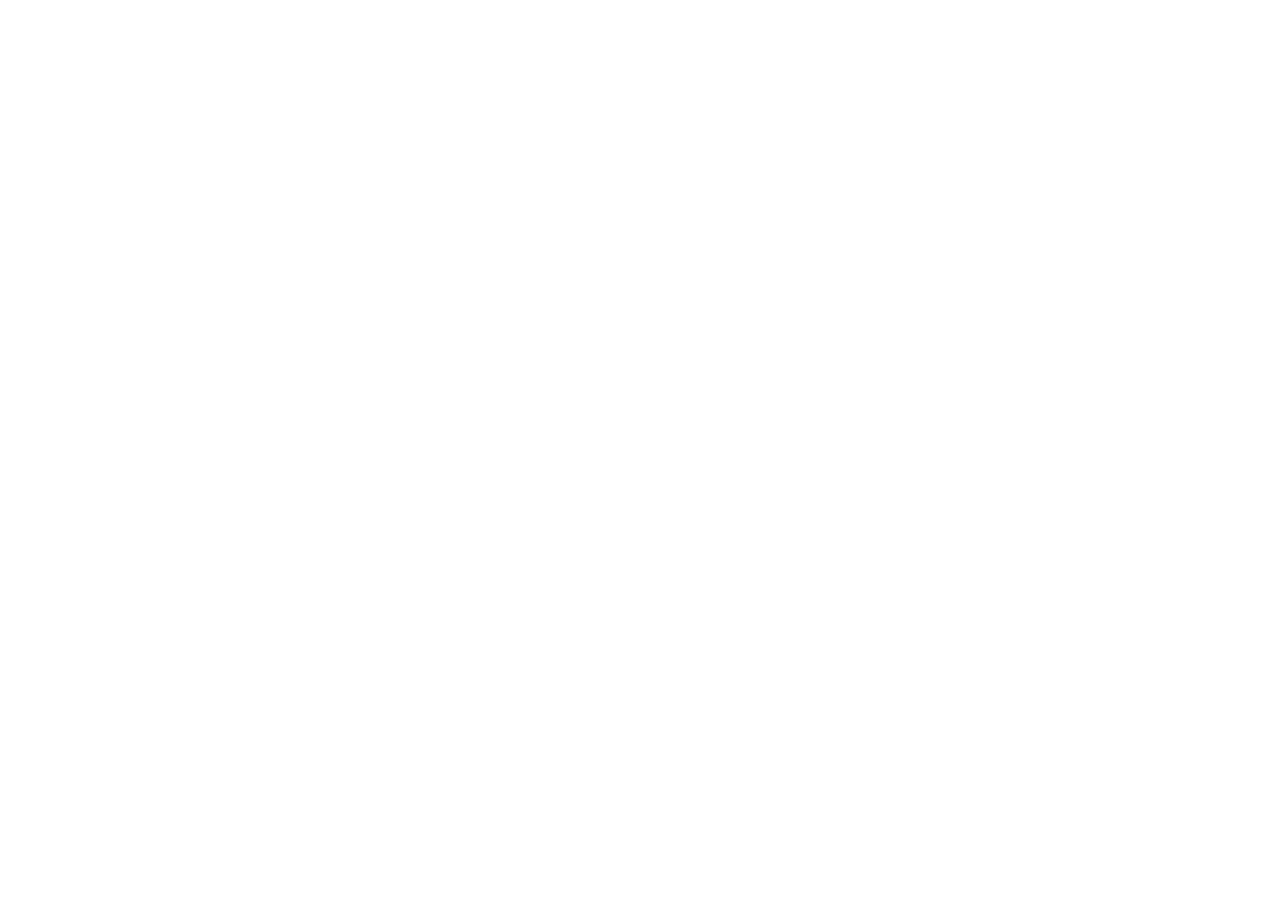
==== report.html @ 8d28a1ea "Update report.html" ====
<!DOCTYPE html>
<html>
<head>
	<title>ePST Reporting Solution</title>

	
</head>
<body>
<iframe width="900" height="675" src="https://datastudio.google.com/embed/reporting/16Lm44ooW5CH7kubzhRiHRfVUXtxsZ6ZR/page/YMLV" frameborder="0" style="border:0" allowfullscreen></iframe>
</body>
</html>
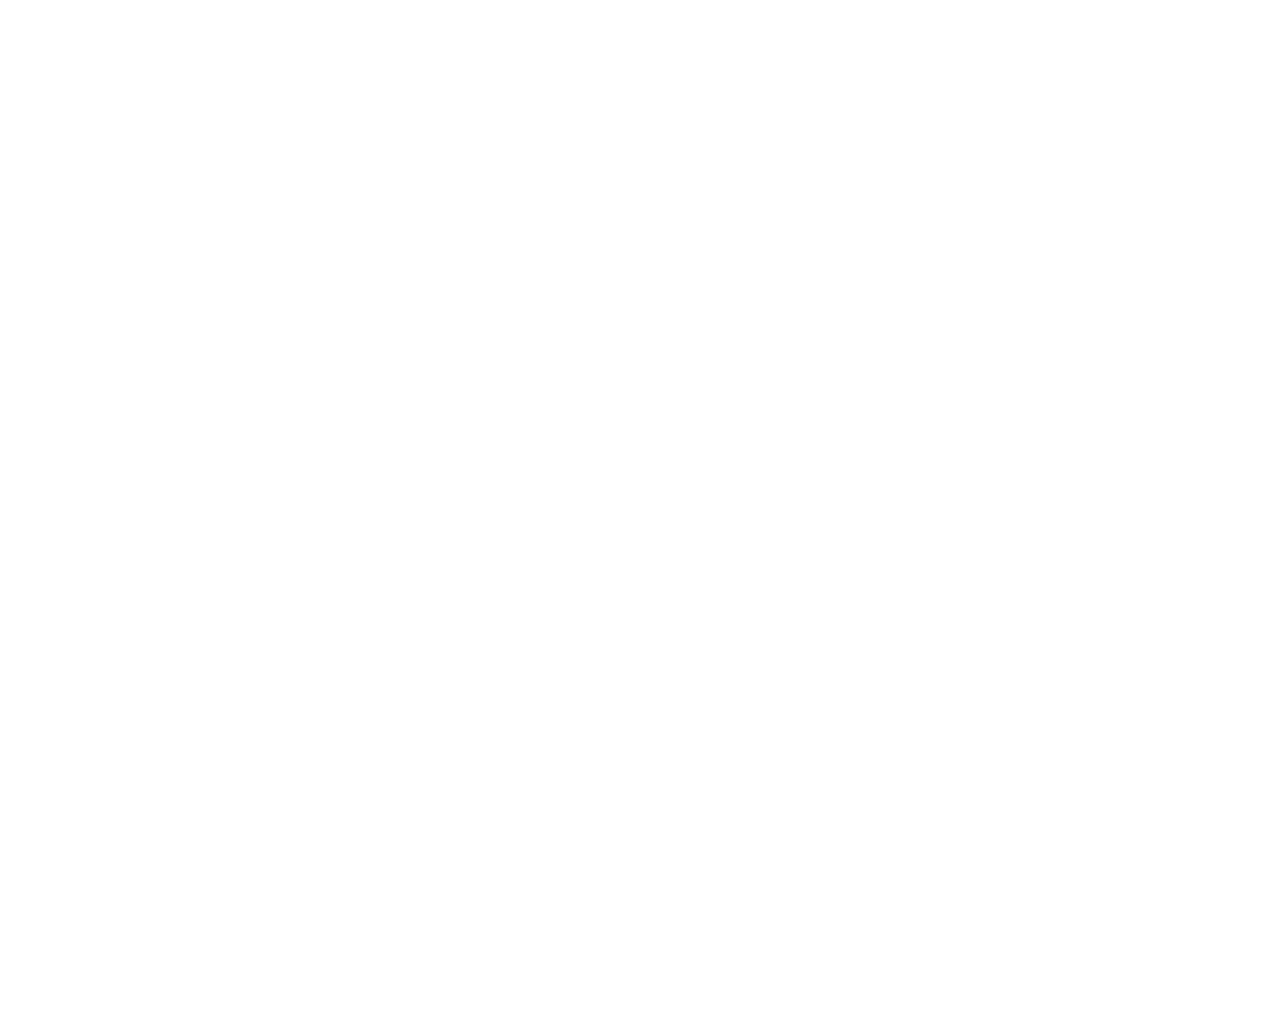
==== commit 9d7dd2e3: "Update report.html" ====
--- a/report.html
+++ b/report.html
@@ -1,11 +1,11 @@
 <!DOCTYPE html>
 <html>
 <head>
-	<title>ePST Reporting Solution</title>
+	<title>ePST Reporting</title>
 
 	
 </head>
 <body>
-<iframe width="900" height="675" src="https://datastudio.google.com/embed/reporting/16Lm44ooW5CH7kubzhRiHRfVUXtxsZ6ZR/page/YMLV" frameborder="0" style="border:0" allowfullscreen></iframe>
+<iframe width="1350" height="1012" src="https://datastudio.google.com/embed/reporting/16Lm44ooW5CH7kubzhRiHRfVUXtxsZ6ZR/page/YMLV" frameborder="0" style="border:0" allowfullscreen></iframe>
 </body>
 </html>
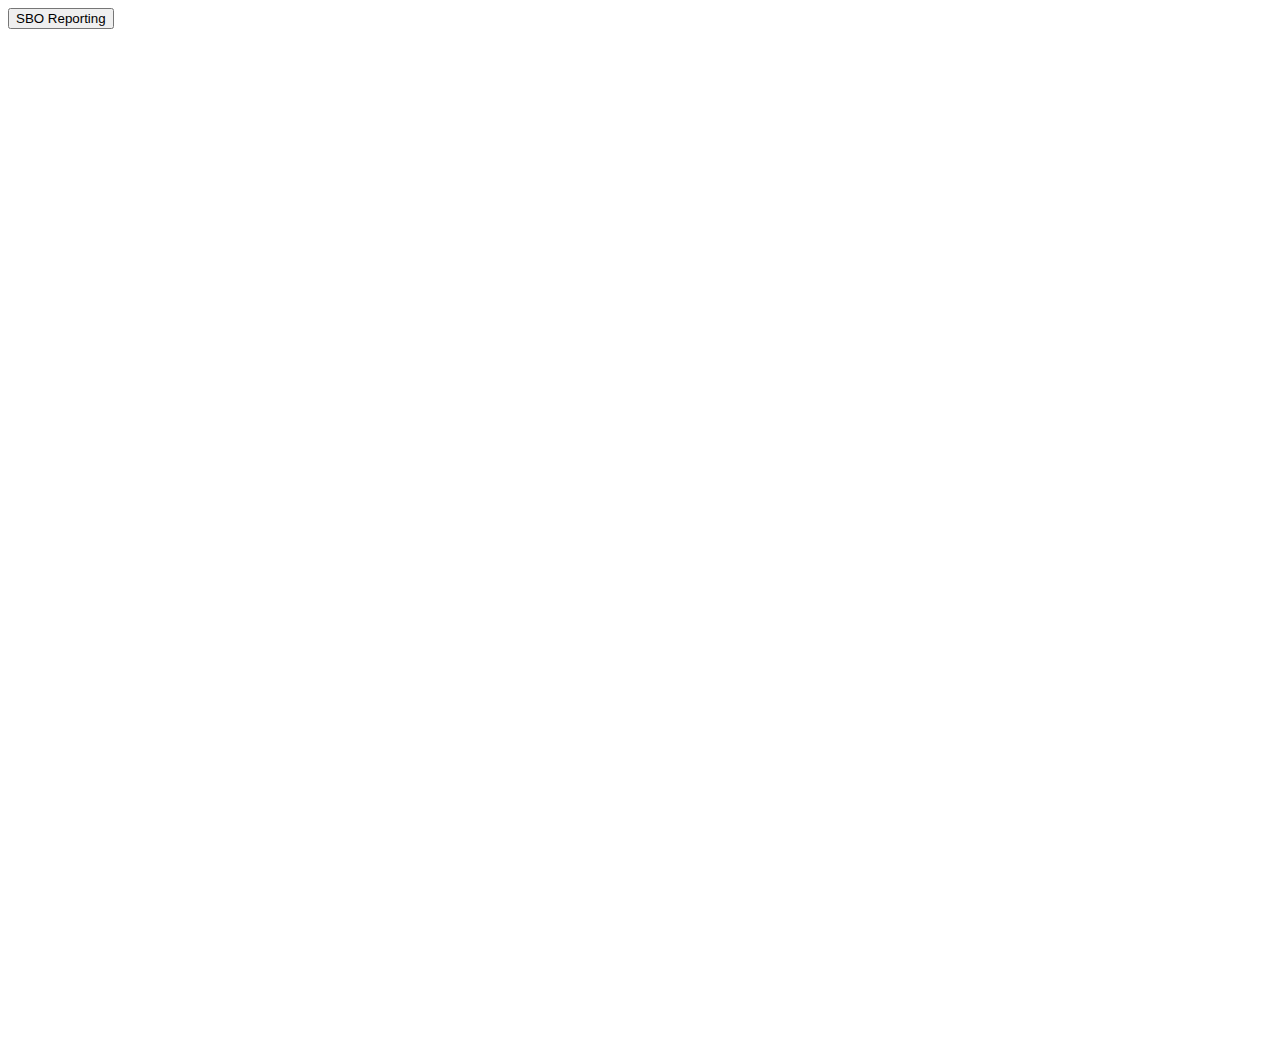
==== commit 43de16bf: "Update report.html" ====
--- a/report.html
+++ b/report.html
@@ -6,6 +6,7 @@
 	
 </head>
 <body>
+<button onclick="location.href='http://www.maxambros.com/report2'" type="button">SBO Reporting</button>
 <iframe width="1350" height="1012" src="https://datastudio.google.com/embed/reporting/16Lm44ooW5CH7kubzhRiHRfVUXtxsZ6ZR/page/YMLV" frameborder="0" style="border:0" allowfullscreen></iframe>
 </body>
 </html>
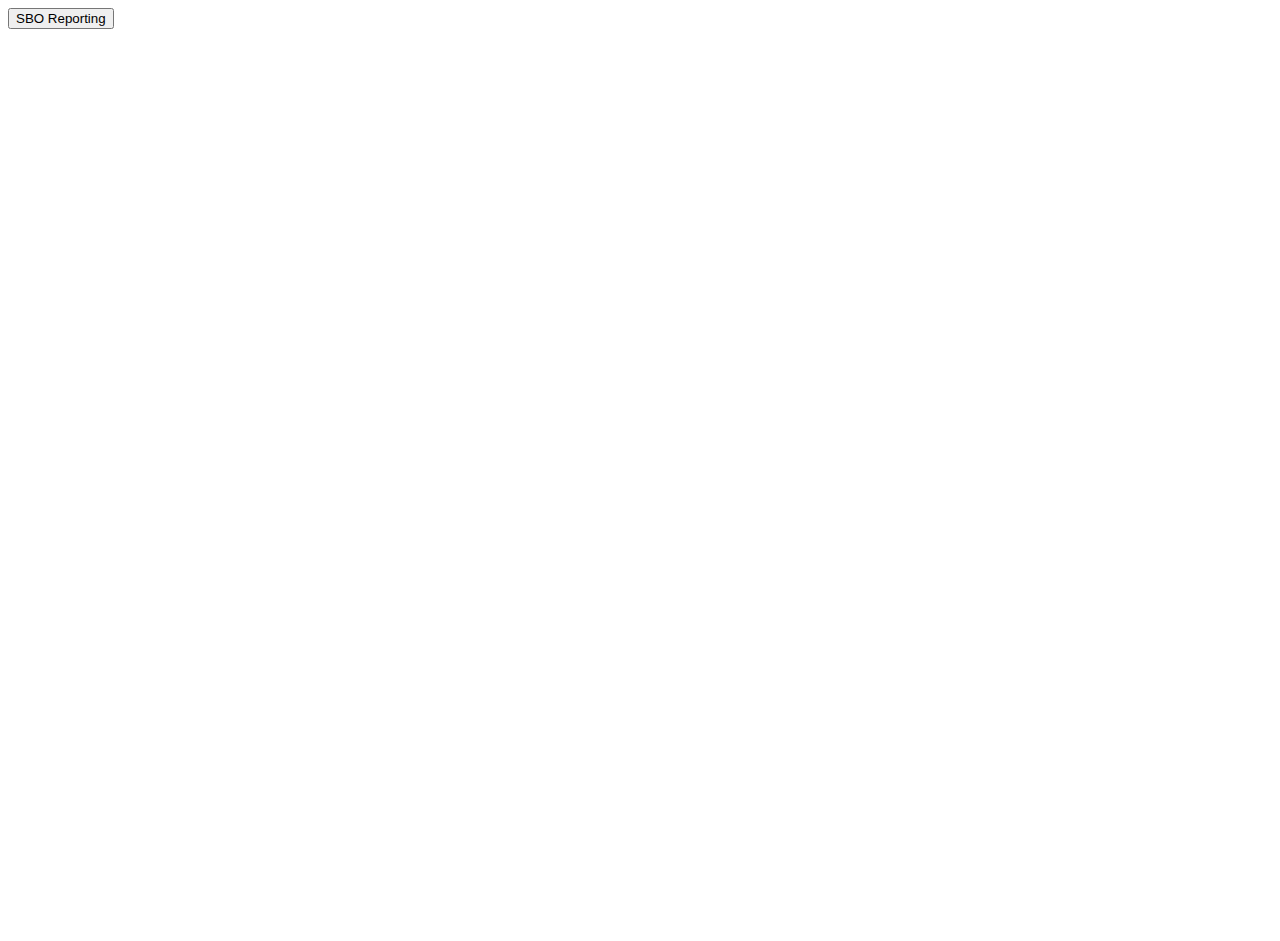
==== commit 45058e6d: "Update report.html" ====
--- a/report.html
+++ b/report.html
@@ -7,6 +7,7 @@
 </head>
 <body>
 <button onclick="location.href='http://www.maxambros.com/report2'" type="button">SBO Reporting</button>
-<iframe width="1350" height="1012" src="https://datastudio.google.com/embed/reporting/16Lm44ooW5CH7kubzhRiHRfVUXtxsZ6ZR/page/YMLV" frameborder="0" style="border:0" allowfullscreen></iframe>
-</body>
+<br>
+<iframe width="1200" height="900" src="https://datastudio.google.com/embed/reporting/16Lm44ooW5CH7kubzhRiHRfVUXtxsZ6ZR/page/k31c" frameborder="0" style="border:0" allowfullscreen></iframe>
+	</body>
 </html>
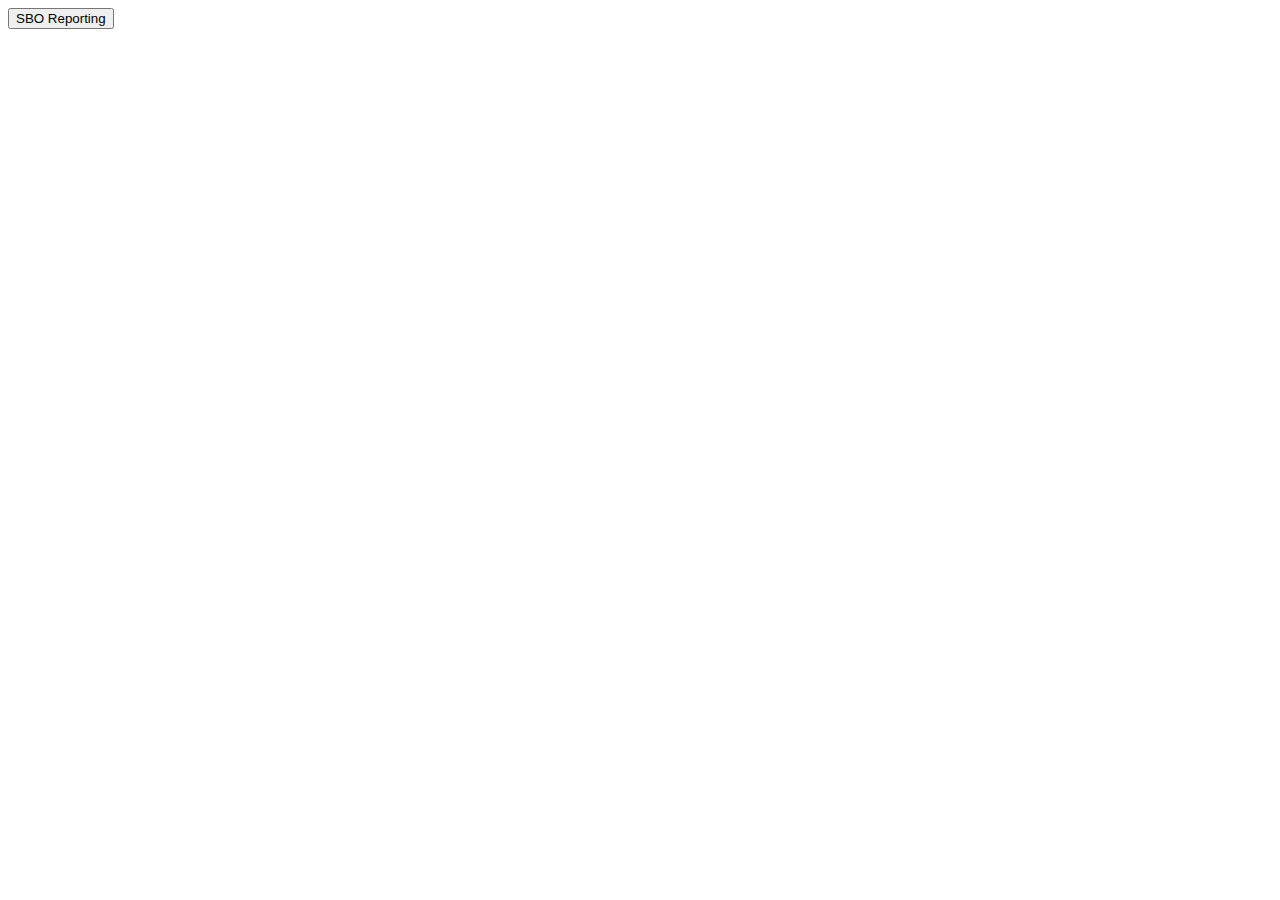
==== commit 6c7341bf: "Update report.html" ====
--- a/report.html
+++ b/report.html
@@ -2,12 +2,16 @@
 <html>
 <head>
 	<title>ePST Reporting</title>
+<link rel="stylesheet" type="text/css" href="report.css">
 
-	
 </head>
 <body>
 <button onclick="location.href='http://www.maxambros.com/report2'" type="button">SBO Reporting</button>
 <br>
-<iframe width="1200" height="900" src="https://datastudio.google.com/embed/reporting/16Lm44ooW5CH7kubzhRiHRfVUXtxsZ6ZR/page/k31c" frameborder="0" style="border:0" allowfullscreen></iframe>
-	</body>
+
+<div class="iframe-container">
+	<iframe src="https://datastudio.google.com/embed/reporting/16Lm44ooW5CH7kubzhRiHRfVUXtxsZ6ZR/page/k31c" frameborder="0" style="border:0" allowfullscreen></iframe>
+</div>
+
+</body>
 </html>
--- a/report.css
+++ b/report.css
@@ -0,0 +1,19 @@
+.iframe-container {
+  overflow: hidden;
+  padding-top: 56.25%;
+  position: relative;
+}
+
+.iframe-container iframe {
+   border: 0;
+   height: 100%;
+   left: 0;
+   position: absolute;
+   top: 0;
+   width: 100%;
+}
+
+/* 4x3 Aspect Ratio */
+.iframe-container-4x3 {
+  padding-top: 75%;
+}
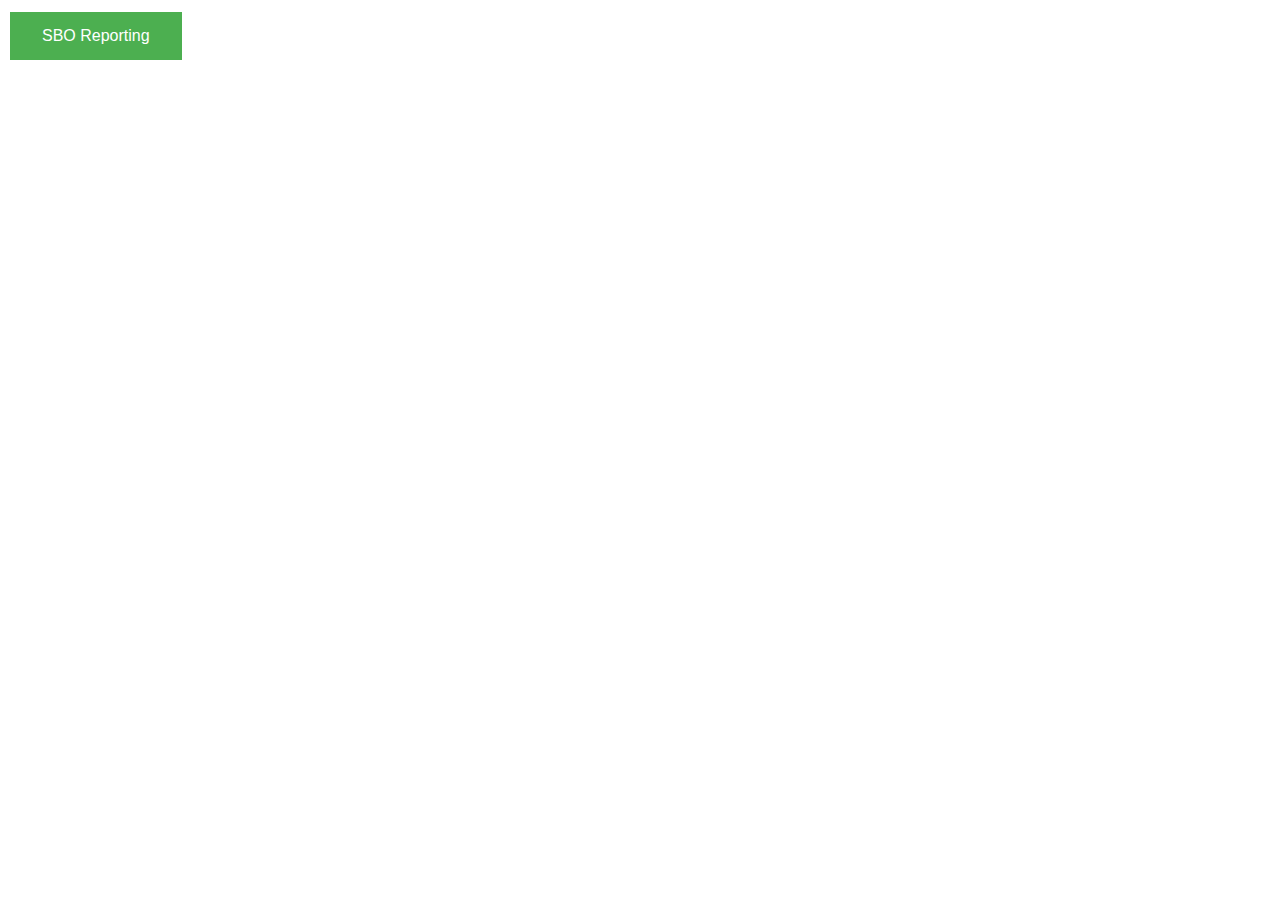
==== commit cdefeb3e: "Update report.html" ====
--- a/report.html
+++ b/report.html
@@ -6,7 +6,7 @@
 
 </head>
 <body>
-<button onclick="location.href='http://www.maxambros.com/report2'" type="button">SBO Reporting</button>
+<button class="button button2" onclick="location.href='http://www.maxambros.com/report2'" type="button">SBO Reporting</button>
 <br>
 
 <div class="iframe-container">
--- a/report.css
+++ b/report.css
@@ -17,3 +17,22 @@
 .iframe-container-4x3 {
   padding-top: 75%;
 }
+
+.button {
+    background-color: #4CAF50; /* Green */
+    border: none;
+    color: white;
+    padding: 15px 32px;
+    text-align: center;
+    text-decoration: none;
+    display: inline-block;
+    font-size: 16px;
+    margin: 4px 2px;
+    cursor: pointer;
+    -webkit-transition-duration: 0.4s; /* Safari */
+    transition-duration: 0.4s;
+}
+
+.button2:hover {
+    box-shadow: 0 12px 16px 0 rgba(0,0,0,0.24),0 17px 50px 0 rgba(0,0,0,0.19);
+}
